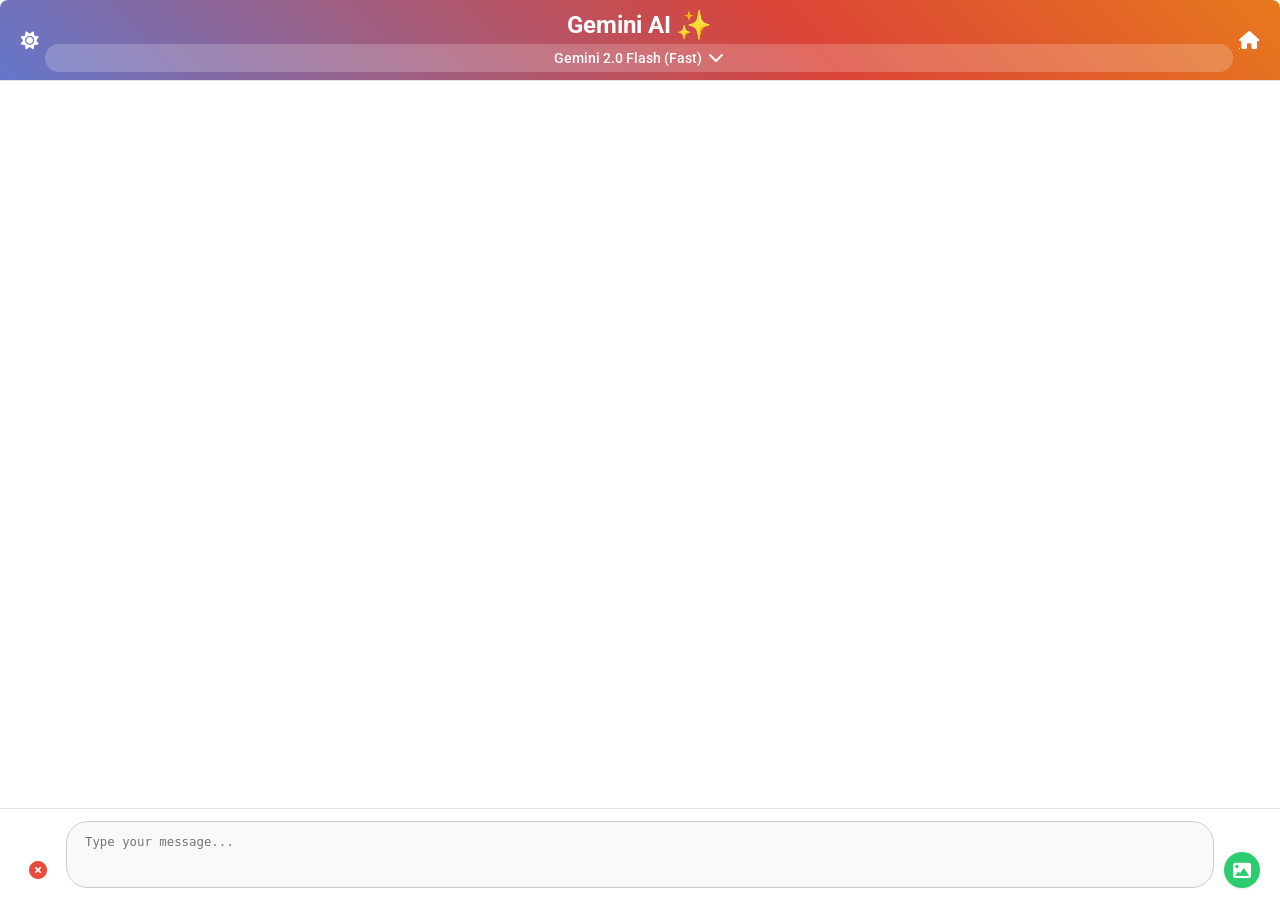
==== templates/chat.html @ 240a4fd2 "Add files via upload" ====
<!DOCTYPE html>
<html lang="bn">
<head>
<meta charset="UTF-8">
<meta name="viewport" content="width=device-width, initial-scale=1.0">
<title>Gemini AI Chat Interface</title>
<link rel="stylesheet" href="/static/chat-style.css">
<link href="https://fonts.googleapis.com/css2?family=Roboto:wght@400;500;700&display=swap" rel="stylesheet">
<link rel="stylesheet" href="https://cdnjs.cloudflare.com/ajax/libs/font-awesome/6.0.0-beta3/css/all.min.css" integrity="sha512-Fo3rlrZj/k7ujTnHg4CGR2D7kSs0v4LLanw2qksYuRlEzO+tcaEPQogQ0KaoGN26/zrn20ImR1DfuLWnOo7aBA==" crossorigin="anonymous" referrerpolicy="no-referrer" />
<script src="https://cdnjs.cloudflare.com/ajax/libs/highlight.js/11.9.0/highlight.min.js"></script>
<script src="https://cdnjs.cloudflare.com/ajax/libs/marked/12.0.1/marked.min.js"></script>
</head>
<body>

<div class="chat-container">
<header class="chat-header">
<div class="header-left">
<button id="theme-toggle" class="icon-button">
<i class="fas fa-sun"></i>
</button>
</div>
<div class="model-selection">
<p class="app-title">Gemini AI <span class="sparkle-emoji">✨</span></p>
<div class="model-display" id="model-display">
<span id="selected-model-name">Gemini 2.0 Flash</span>
<i class="fas fa-chevron-down dropdown-icon"></i>
</div>
<div class="model-dropdown" id="model-dropdown">
<!-- Models will be populated here by JavaScript -->
</div>
</div>
<div class="header-right">
<a href="/" class="icon-button" title="Back to Main">
<i class="fas fa-home"></i>
</a>
</div>
</header>

<main class="chat-window" id="chat-window">
</main>

<footer class="chat-footer">
    <button id="clear-input-button" class="icon-button clear-input-button" title="Clear Input">
        <i class="fas fa-times-circle"></i>
    </button>
    <div class="input-area-wrapper">
        <textarea id="message-input" placeholder="Type your message..." rows="1"></textarea>
        <button id="send-button" title="Send Message">
            <svg xmlns="http://www.w3.org/2000/svg" viewBox="0 0 24 24" fill="currentColor" class="send-icon">
                <path d="M2.01 21L23 12 2.01 3 2 10l15 2-15 2z"/>
            </svg>
        </button>
    </div>
    <input type="file" id="image-input" accept="image/*" style="display: none;">
    <div id="image-preview-container" style="display: none;">
        <img id="image-preview" src="#" alt="Image Preview">
        <button id="remove-image-button" class="icon-button clear-input-button" title="Remove Image">
            <i class="fas fa-times"></i>
        </button>
    </div>
    <button id="image-upload-button" class="icon-button" title="Upload Image">
        <i class="fas fa-image"></i>
    </button>
</footer>
</div>

<script src="/static/chat-script.js"></script>
</body>
</html>
---- static/chat-style.css ----
/* Generated Image Styles */
.generated-image-container {
    max-width: 100%;
    margin: 10px 0;
    border-radius: 8px;
    overflow: hidden;
    position: relative;
}

.generated-image {
    max-width: 400px;
    width: 100%;
    height: auto;
    border-radius: 8px;
    box-shadow: 0 2px 8px rgba(0, 0, 0, 0.1);
    transition: transform 0.2s ease, box-shadow 0.2s ease;
}

.generated-image:hover {
    transform: scale(1.02);
    box-shadow: 0 4px 12px rgba(0, 0, 0, 0.15);
}

.generated-image.selected-for-edit {
    border: 3px solid #4a90e2;
    box-shadow: 0 0 15px rgba(74, 144, 226, 0.3);
}

.image-actions {
    display: flex;
    gap: 10px;
    margin-top: 8px;
    justify-content: flex-start;
}

.download-btn, .edit-btn {
    background: #4a90e2;
    color: white;
    border: none;
    padding: 8px 12px;
    border-radius: 6px;
    cursor: pointer;
    font-size: 14px;
    display: flex;
    align-items: center;
    gap: 5px;
    transition: background-color 0.3s ease, transform 0.2s ease;
}

.download-btn:hover, .edit-btn:hover {
    background: #357abd;
    transform: translateY(-1px);
}

.edit-btn {
    background: #28a745;
}

.edit-btn:hover {
    background: #218838;
}

/* General Body and Container Styles */
body {
    font-family: 'Roboto', sans-serif;
    margin: 0;
    height: 100vh;
    overflow: hidden;
    background-color: #f0f2f5; /* Light grey background */
    color: #333;
    transition: background-color 0.3s ease, color 0.3s ease;
}

.chat-container {
    width: 100%;
    height: 100vh;
    display: flex;
    flex-direction: column;
    overflow: hidden;
    background-color: #ffffff; /* White chat background */
    box-shadow: 0 0 15px rgba(0, 0, 0, 0.1);
    border-radius: 8px;
    position: relative;
}

/* Chat Header */
.chat-header {
    /* আগের background-color বাদ দিয়ে গ্রেডিয়েন্ট যোগ করা হয়েছে */
    background: linear-gradient(45deg, #4285F4, #DB4437, #F4B400, #0F9D58, #4285F4, #DB4437);
    background-size: 400% 400%;
    animation: moveAngledGradient 20s linear infinite;
    
    color: white;
    padding: 8px 15px; /* Responsive padding */
    border-bottom: 1px solid #e0e0e0;
    display: flex;
    justify-content: space-between;
    align-items: center;
    position: relative;
    border-radius: 8px 8px 0 0;
    min-height: 60px;
    flex-shrink: 0;
}

/* অন্যান্য কোড অপরিবর্তিত থাকবে */
.header-left, .header-right {
    display: flex;
    align-items: center;
}

.icon-button {
    background: none;
    border: none;
    color: white;
    cursor: pointer;
    padding: 8px;
    border-radius: 50%;
    display: flex;
    align-items: center;
    justify-content: center;
    transition: background-color 0.3s ease;
}

.icon-button:hover {
    background-color: rgba(255, 255, 255, 0.2);
}

.icon-button i {
    font-size: 20px;
}

.model-selection {
    flex-grow: 1;
    text-align: center;
    position: relative;
}

.app-title {
    font-size: 1.5em; /* Increased font size for Gemini AI */
    font-weight: 700; /* Made it bolder */
    margin-bottom: 2px;
    display: flex;
    align-items: center;
    justify-content: center;
    gap: 5px;
}

.sparkle-emoji {
    color: #FFD700; /* Gold for day mode */
    font-size: 1.2em; /* Maintained original size */
}

.model-display {
    display: flex;
    align-items: center;
    justify-content: center;
    gap: 5px;
    cursor: pointer;
    padding: 5px 10px;
    border-radius: 15px;
    background-color: rgba(255, 255, 255, 0.2);
    transition: background-color 0.3s ease;
}

.model-display:hover {
    background-color: rgba(255, 255, 255, 0.3);
}

#selected-model-name {
    font-size: 0.9em;
    font-weight: 500;
}

.dropdown-icon {
    width: 18px;
    height: 18px;
    fill: currentColor;
    transition: transform 0.3s ease;
}

.model-dropdown {
    position: absolute;
    top: 100%;
    left: 50%;
    transform: translateX(-50%);
    background-color: #ffffff;
    border: 1px solid #cccccc;
    border-radius: 8px;
    box-shadow: 0 4px 12px rgba(0, 0, 0, 0.15);
    z-index: 1000;
    min-width: 200px;
    max-height: 300px;
    overflow-y: auto;
    display: none;
    margin-top: 5px;
}

.model-dropdown.show {
    display: block;
}

.model-dropdown-item {
    padding: 10px 15px;
    cursor: pointer;
    color: #333;
    font-size: 0.9em;
    text-align: left;
    transition: background-color 0.2s ease;
}

.model-dropdown-item:hover {
    background-color: #f0f0f0;
}

.model-dropdown-item.selected {
    background-color: #e0e0e0;
    font-weight: 500;
}

/* অ্যাঙ্গেলড গ্রেডিয়েন্ট অ্যানিমেশন - এটি নতুন যোগ করা হয়েছে */
@keyframes moveAngledGradient {
    0% {
        background-position: 0% 50%;
    }
    100% {
        background-position: 100% 50%;
    }
}

/* Chat Window and Messages */
.chat-window {
    flex-grow: 1;
    padding: 15px;
    overflow-y: auto;
    display: flex;
    flex-direction: column;
    gap: 10px;
}

.message {
    max-width: 85%;
    padding: 12px 18px;
    border-radius: 20px;
    line-height: 1.6;
    word-wrap: break-word;
    font-size: 0.95em;
    position: relative;
}

.user-message {
    background-color: #e0f2fe; /* Light blue for user */
    color: #333;
    align-self: flex-end;
    border-bottom-right-radius: 5px;
}

.bot-message {
    background-color: #f1f0f0; /* Light grey for bot */
    color: #333;
    align-self: flex-start;
    border-bottom-left-radius: 5px;
}

/* Typing animation */
.typing-dots {
    display: flex;
    align-items: center;
    justify-content: flex-start;
    height: 18px;
    background-color: #f1f0f0;
    padding: 12px 18px;
    border-radius: 20px;
    box-shadow: 0 2px 5px rgba(0, 0, 0, 0.05);
}

.typing-dots span {
    width: 6px;
    height: 6px;
    background-color: #4a90e2; /* Blue dots */
    border-radius: 50%;
    margin: 0 2px;
    animation: dot-bounce 0.6s infinite alternate;
}

.typing-dots span:nth-child(2) { animation-delay: 0.2s; }
.typing-dots span:nth-child(3) { animation-delay: 0.4s; }

@keyframes dot-bounce {
    from { transform: translateY(0); }
    to { transform: translateY(-8px); }
}

/* Code block styling */
pre {
    background-color: #e8e8e8; /* Light grey for code */
    color: #333;
    padding: 1em;
    border-radius: 8px;
    overflow-x: auto;
    font-family: 'Fira Code', monospace;
    position: relative;
    white-space: pre-wrap;
    word-break: break-all;
    border: 1px solid #dcdcdc;
}

.copy-button {
    position: absolute;
    top: 10px;
    right: 10px;
    background-color: #4a90e2;
    border: none;
    color: white;
    padding: 5px 10px;
    border-radius: 5px;
    cursor: pointer;
    font-size: 0.8em;
    opacity: 0.8;
    transition: opacity 0.3s;
}

.copy-button:hover {
    opacity: 1;
}

/* Chat Footer */
.chat-footer {
    display: flex;
    align-items: flex-end;
    padding: 8px;
    background-color: #ffffff;
    border-top: 1px solid #e0e0e0;
    border-radius: 0 0 8px 8px;
    gap: 5px; /* Reduced gap */
    flex-wrap: nowrap;
    justify-content: space-between;
    min-height: 60px;
    box-sizing: border-box;
    width: 100%;
    position: relative;
}

.input-area-wrapper {
    flex: 1;
    position: relative;
    display: flex;
    align-items: flex-end;
    background-color: #f9f9f9;
    border: 1px solid #cccccc;
    border-radius: 22px; /* Increased border-radius */
    padding-right: 45px; /* Increased space for send button */
    min-height: 40px; /* Increased minimum height for the wrapper */
}

#message-input {
    flex: 1;
    border: none;
    padding: 10px 15px; /* Increased padding */
    border-radius: 22px; /* Match wrapper border-radius */
    background-color: transparent;
    color: #333;
    font-size: 0.95em; /* Increased font size */
    min-width: 0;
    resize: none;
    overflow-y: hidden;
    max-height: 120px; /* Increased max height for input box (e.g., ~5-6 lines) */
    line-height: 1.4; /* Increased line height */
}

.icon-button {
    background: none;
    border: none;
    color: white;
    cursor: pointer;
    padding: 6px; /* Smaller padding */
    border-radius: 50%;
    display: flex;
    align-items: center;
    justify-content: center;
    transition: background-color 0.3s ease;
}

.icon-button:hover {
    background-color: rgba(255, 255, 255, 0.2);
}

.icon-button i {
    font-size: 18px; /* Smaller icon size */
}

.clear-input-button {
    color: #e74c3c;
    font-size: 1em; /* Adjusted icon size */
    padding: 0;
    background: none;
    border-radius: 50%;
    width: 36px; /* Adjusted button size */
    height: 36px; /* Adjusted button size */
    display: flex;
    align-items: center;
    justify-content: center;
}

.clear-input-button:hover {
    background-color: rgba(231, 76, 60, 0.1);
}

#image-upload-button {
    width: 36px; /* Adjusted button size */
    height: 36px; /* Adjusted button size */
    border-radius: 50%;
    display: flex;
    justify-content: center;
    align-items: center;
    cursor: pointer;
    background-color: #2ecc71;
    color: white;
    border: none;
    box-shadow: 0 1px 3px rgba(0, 0, 0, 0.1); /* Slightly larger shadow */
}

#image-upload-button i {
    font-size: 18px; /* Adjusted icon size */
}

#send-button {
    background-color: #4a90e2;
    border: none;
    border-radius: 50%;
    width: 36px; /* Adjusted button size */
    height: 36px; /* Adjusted button size */
    display: flex;
    justify-content: center;
    align-items: center;
    cursor: pointer;
    box-shadow: 0 1px 3px rgba(0, 0, 0, 0.1); /* Slightly larger shadow */
    position: absolute;
    right: 5px;
    bottom: 5px;
    visibility: hidden;
    opacity: 0;
    transition: visibility 0s, opacity 0.2s ease;
}

#send-button.show {
    visibility: visible;
    opacity: 1;
}

.send-icon {
    width: 18px; /* Adjusted icon size */
    height: 18px; /* Adjusted icon size */
    fill: #ffffff;
}

/* Image Previews */
#image-preview-container {
    display: flex;
    align-items: center;
    margin-left: 8px; /* Adjusted margin */
    margin-right: 8px; /* Adjusted margin */
    padding: 4px; /* Added padding */
    border: 1px solid #ddd; /* Added border */
    border-radius: 8px; /* Added border-radius */
    background-color: #f0f0f0; /* Added background color */
}

#image-preview {
    max-width: 40px; /* Smaller preview image */
    max-height: 40px; /* Smaller preview image */
    border-radius: 4px;
    margin-right: 5px;
}

.chat-image-preview {
    max-width: 150px;
    height: auto;
    border-radius: 8px;
    margin-bottom: 10px;
    display: block;
}

p {
    margin: 0;
}

/* Dark Mode Styles */
body.dark-mode {
    background-color: #1a1a2e; /* Darker background */
    color: #e0e0e0;
}

body.dark-mode .chat-container {
    background-color: #20203a;
}

body.dark-mode .chat-header {
    background-color: #2c2c4a;
    border-bottom-color: #3a3a5a;
}

body.dark-mode .icon-button {
    color: #e0e0e0;
}

body.dark-mode .icon-button:hover {
    background-color: rgba(255, 255, 255, 0.1);
}

body.dark-mode .sparkle-emoji {
    color: #E0BBE4; /* Lavender for dark mode */
}

body.dark-mode .model-dropdown {
    background-color: #2c2c4a;
    border-color: #3a3a5a;
}

body.dark-mode .model-dropdown-item {
    color: #e0e0e0;
}

body.dark-mode .model-dropdown-item:hover {
    background-color: #3a3a5a;
}

body.dark-mode .model-dropdown-item.selected {
    background-color: #4a4a6a;
}

body.dark-mode .user-message {
    background-color: #4a4a6a; /* Darker blue for user in dark mode */
    color: #e0e0e0;
}

body.dark-mode .bot-message {
    background-color: #3a3a5a; /* Darker grey for bot in dark mode */
    color: #e0e0e0;
}

body.dark-mode .typing-dots {
    background-color: #3a3a5a;
}

body.dark-mode .typing-dots span {
    background-color: #61afef;
}

body.dark-mode pre {
    background-color: #2a2a4a;
    color: #e0e0e0;
    border-color: #3a3a5a;
}

body.dark-mode .copy-button {
    background-color: #61afef;
}

body.dark-mode .chat-footer {
    background-color: #20203a;
    border-top-color: #3a3a5a;
}

body.dark-mode #message-input {
    background-color: #2c2c4a;
    border-color: #3a3a5a;
    color: #e0e0e0;
}

body.dark-mode .clear-input-button {
    color: #e74c3c;
}

body.dark-mode #image-upload-button {
    background-color: #27ae60;
}

body.dark-mode #send-button {
    background-color: #4a90e2;
}/* Uploaded image container styles */
.uploaded-image-container {
    display: flex;
    flex-direction: column;
    align-items: flex-start;
    margin-bottom: 10px;
}

.uploaded-image-container .image-actions {
    display: flex;
    gap: 8px;
    margin-top: 8px;
    justify-content: flex-start;
}

.uploaded-image-container .edit-btn {
    background-color: #61afef;
    color: white;
    border: none;
    padding: 6px 12px;
    border-radius: 6px;
    cursor: pointer;
    font-size: 12px;
    display: flex;
    align-items: center;
    gap: 4px;
    transition: background-color 0.2s;
}

.uploaded-image-container .edit-btn:hover {
    background-color: #4a90e2;
}

.chat-image-preview.selected-for-edit {
    border: 2px solid #61afef;
    box-shadow: 0 0 10px rgba(97, 175, 239, 0.3);
}

/* Dark mode styles for uploaded image container */
body.dark-mode .uploaded-image-container .edit-btn {
    background-color: #61afef;
}

body.dark-mode .uploaded-image-container .edit-btn:hover {
    background-color: #4a90e2;
}

/* Universal Responsive Footer for All Screen Sizes */
.chat-footer button, .chat-footer #message-input {
    flex-shrink: 0;
}

/* Adjusted min-width/height for all buttons in the footer */
/* Universal Responsive Footer for All Screen Sizes */
.chat-footer .icon-button,
.chat-footer #send-button,
.chat-footer #image-upload-button,
.chat-footer #clear-input-button {
    min-width: 36px; /* Increased button size */
    min-height: 36px; /* Increased button size */
    padding: 0;
}

.chat-footer .icon-button i,
.chat-footer #send-button .send-icon,
.chat-footer #image-upload-button i,
.chat-footer #clear-input-button i {
    font-size: 18px; /* Increased icon size */
}

/* ===== RESPONSIVE DESIGN IMPROVEMENTS ===== */

/* Mobile First - Small screens (up to 480px) */
@media (max-width: 480px) {
    body {
        font-size: 14px;
        /* Prevent scroll when keyboard appears */
        position: fixed;
        width: 100%;
        height: 100%;
    }
    
    .chat-container {
        border-radius: 0;
        height: 100vh;
        height: 100dvh; /* Dynamic viewport height for mobile */
        width: 100vw;
        position: relative;
        display: flex;
        flex-direction: column;
    }
    
    .chat-header {
        padding: 10px 12px;
        min-height: 55px;
        border-radius: 0;
        flex-shrink: 0;
        position: sticky;
        top: 0;
        z-index: 100;
    }
    
    .app-title {
        font-size: 1.2em;
        margin-bottom: 1px;
    }
    
    #selected-model-name {
        font-size: 0.8em;
    }
    
    .model-dropdown {
        min-width: 180px;
        left: 10px;
        right: 10px;
        transform: none;
        max-width: calc(100vw - 20px);
        z-index: 1001;
    }
    
    .chat-window {
        padding: 10px 12px;
        gap: 8px;
        flex: 1;
        overflow-y: auto;
        padding-bottom: 80px; /* Adjusted space for fixed footer */
        -webkit-overflow-scrolling: touch;
    }
    
    .message {
        max-width: 90%;
        padding: 10px 14px;
        font-size: 14px;
        border-radius: 16px;
    }
    
    .generated-image {
        max-width: 100%;
    }
    
    .chat-image-preview {
        max-width: 120px;
    }
    
    .chat-footer {
        padding: 8px;
        gap: 5px; /* Reduced gap */
        min-height: 60px;
    }
    
    .input-area-wrapper {
        padding-right: 40px;
        min-height: 40px;
    }

    #message-input {
        font-size: 0.95em;
        padding: 10px 12px;
        min-height: 25px;
        border-radius: 22px;
        flex: 1;
        max-width: calc(100vw - 140px);
    }
    
    .icon-button {
        padding: 6px;
        min-width: 36px;
        min-height: 36px;
    }
    
    .icon-button i {
        font-size: 18px;
    }
    
    #send-button {
        min-width: 36px;
        min-height: 36px;
        padding: 0;
        right: 4px;
        bottom: 4px;
    }
    
    #image-upload-button {
        min-width: 36px;
        min-height: 36px;
        padding: 0;
    }
    
    /* Ensure clear button is visible */
    #clear-input-button {
        min-width: 36px;
        min-height: 36px;
        padding: 0;
        order: 1;
    }
    
    /* Input should be in the middle */
    .input-area-wrapper {
        order: 2;
        margin: 0 2px; /* Reduced margin */
    }
    
    /* Image preview container */
    #image-preview-container {
        order: 3;
        flex-shrink: 0;
        margin-left: 2px; /* Reduced margin */
        margin-right: 2px; /* Reduced margin */
        padding: 3px;
    }
    
    #image-preview {
        max-width: 35px;
        max-height: 35px;
    }

    /* Upload button */
    #image-upload-button {
        order: 4;
    }
    
    /* Send button last */
    #send-button {
        order: 5;
    }
    
    .image-actions {
        gap: 8px;
        flex-wrap: wrap;
    }
    
    .download-btn, .edit-btn {
        padding: 10px 14px;
        font-size: 13px;
        min-height: 40px;
    }
    
    pre {
        font-size: 13px;
        padding: 8px;
        overflow-x: auto;
    }
    
    .copy-button {
        padding: 6px 10px;
        font-size: 12px;
    }
    
    /* Handle mobile keyboard appearance */
    @supports (-webkit-appearance: none) {
        .chat-container {
            height: -webkit-fill-available;
        }
    }
}

/* Mobile keyboard handling */
@media (max-width: 480px) {
    /* When input is focused (keyboard visible) */
    body.keyboard-visible {
        height: auto;
        min-height: 100vh;
    }
    
    body.keyboard-visible .chat-container {
        height: auto;
        min-height: 100vh;
    }
    
    body.keyboard-visible .chat-window {
        max-height: calc(100vh - 130px); /* Adjusted for header + footer */
    }
    
    /* Dark mode mobile footer */
    body.dark-mode .chat-footer {
        background-color: #20203a;
        border-top-color: #3a3a5a;
    }
}

/* Medium screens - Tablets (481px to 768px) */
@media (min-width: 481px) and (max-width: 768px) {
    .chat-container {
        border-radius: 0;
        height: 100vh;
        width: 100vw;
    }
    
    .chat-header {
        padding: 12px 20px;
        border-radius: 0;
    }
    
    .app-title {
        font-size: 1.4em;
    }
    
    .message {
        max-width: 80%;
        padding: 12px 16px;
    }
    
    .generated-image {
        max-width: 350px;
    }
    
    .chat-footer {
        padding: 8px;
        gap: 5px; /* Reduced gap */
        min-height: 60px;
    }

/* Large screens - Desktop (769px to 1024px) */
@media (min-width: 769px) and (max-width: 1024px) {
    .chat-container {
        height: 100vh;
        width: 100vw;
        border-radius: 0;
    }
    
    .message {
        max-width: 75%;
    }
    
    .generated-image {
        max-width: 400px;
    }
    
    .chat-footer {
        padding: 10px 15px;
        gap: 8px; /* Reduced gap */
    }
    
    .input-area-wrapper {
        padding-right: 45px;
        min-height: 40px;
    }

    #message-input {
        margin: 0;
        max-width: calc(100% - 45px);
        padding: 10px 15px;
    }
}

}

/* Extra large screens - Wide Desktop (1025px+) */
@media (min-width: 1025px) {
    .chat-container {
        height: 100vh;
        width: 100vw;
        border-radius: 0;
    }
    
    .message {
        max-width: 70%;
    }
    
    .generated-image {
        max-width: 450px;
    }
    
    .chat-window {
        padding: 20px 25px;
    }
    
    .chat-footer {
        padding: 12px 20px;
        gap: 10px; /* Reduced gap */
    }
    
    .input-area-wrapper {
        padding-right: 50px;
        min-height: 45px;
    }

    #message-input {
        margin: 0;
        max-width: calc(100% - 50px);
        padding: 12px 18px;
    }
}

/* Portrait orientation adjustments */
@media (orientation: portrait) and (max-width: 768px) {
    .chat-window {
        padding-bottom: 5px;
    }
    
    .model-dropdown {
        max-height: 200px;
    }
}

/* Landscape orientation adjustments for mobile */
@media (orientation: landscape) and (max-height: 500px) {
    .chat-header {
        min-height: 50px;
        padding: 8px 15px;
    }
    
    .app-title {
        font-size: 1.1em;
        margin-bottom: 0;
    }
    
    #selected-model-name {
        font-size: 0.75em;
    }
    
    .chat-window {
        padding: 8px 15px;
    }
    
    .message {
        padding: 8px 12px;
        font-size: 13px;
    }
    
    .chat-footer {
        padding: 8px 15px;
    }
}

/* High DPI displays */
@media (-webkit-min-device-pixel-ratio: 2), (min-resolution: 192dpi) {
    .generated-image, .chat-image-preview {
        image-rendering: -webkit-optimize-contrast;
        image-rendering: crisp-edges;
    }
}

/* Touch device improvements */
@media (pointer: coarse) {
    /* Further reduced sizes for touch devices */
    .icon-button, .download-btn, .edit-btn, #send-button, #image-upload-button {
        min-width: 38px; /* Adjusted for touch */
        min-height: 38px; /* Adjusted for touch */
    }
    
    .model-display {
        padding: 6px 10px; /* Adjusted for touch */
    }
    
    .model-dropdown-item {
        padding: 10px 12px; /* Adjusted for touch */
        font-size: 15px; /* Adjusted for touch */
    }
}

/* Reduced motion preferences */
@media (prefers-reduced-motion: reduce) {
    * {
        animation-duration: 0.01ms !important;
        animation-iteration-count: 1 !important;
        transition-duration: 0.01ms !important;
    }
    
    .typing-dots span {
        animation: none;
    }
}

/* Dark mode responsive adjustments */
@media (max-width: 480px) {
    body.dark-mode .chat-container {
        border-radius: 0;
    }
    
    body.dark-mode .chat-header {
        border-radius: 0;
    }
}
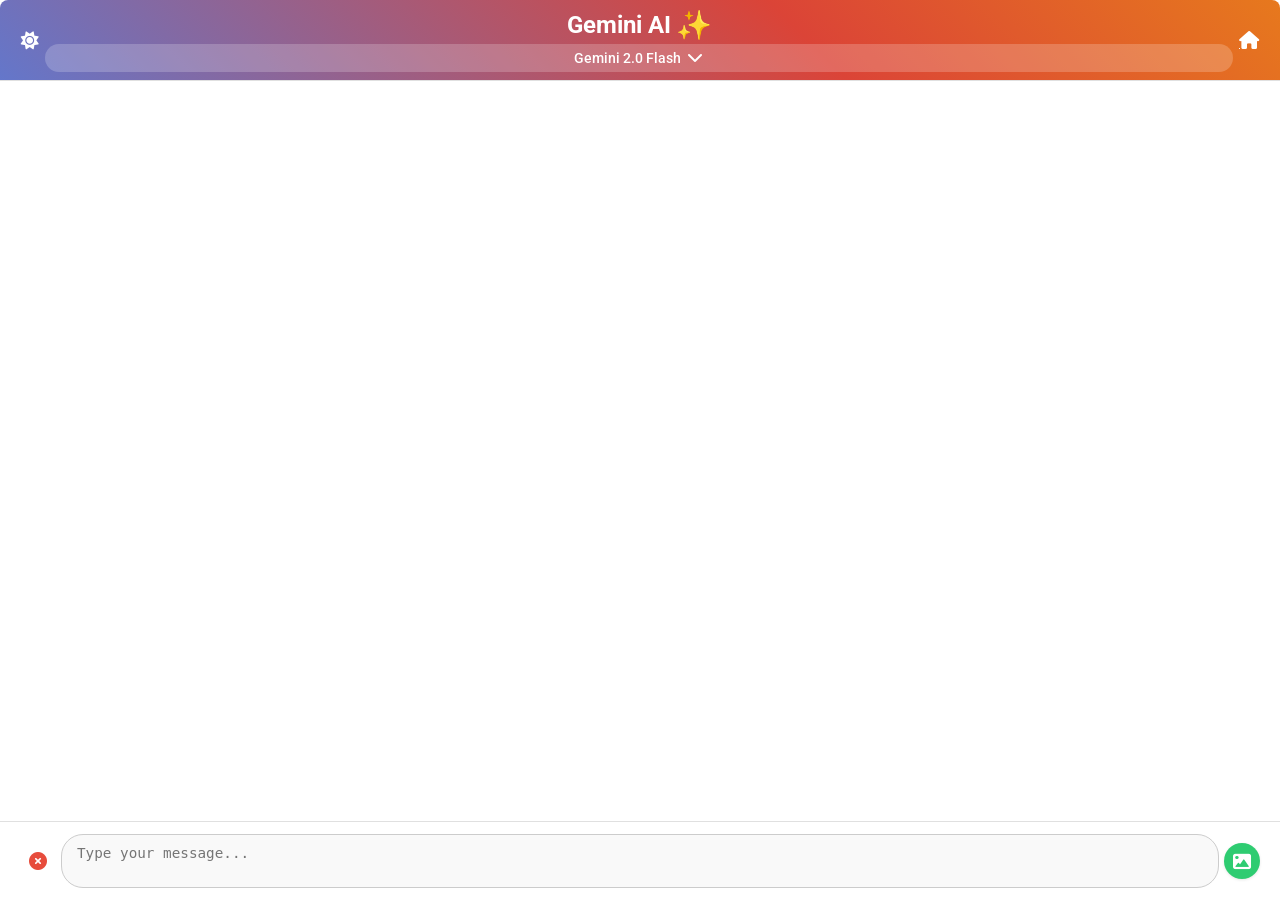
==== commit 5434a6c2: "Update chat.html" ====
--- a/templates/chat.html
+++ b/templates/chat.html
@@ -4,6 +4,7 @@
 <meta charset="UTF-8">
 <meta name="viewport" content="width=device-width, initial-scale=1.0">
 <title>Gemini AI Chat Interface</title>
+<meta name="theme-color" content="#667eea">
 <link rel="stylesheet" href="/static/chat-style.css">
 <link href="https://fonts.googleapis.com/css2?family=Roboto:wght@400;500;700&display=swap" rel="stylesheet">
 <link rel="stylesheet" href="https://cdnjs.cloudflare.com/ajax/libs/font-awesome/6.0.0-beta3/css/all.min.css" integrity="sha512-Fo3rlrZj/k7ujTnHg4CGR2D7kSs0v4LLanw2qksYuRlEzO+tcaEPQogQ0KaoGN26/zrn20ImR1DfuLWnOo7aBA==" crossorigin="anonymous" referrerpolicy="no-referrer" />
@@ -60,6 +61,9 @@
     </div>
     <button id="image-upload-button" class="icon-button" title="Upload Image">
         <i class="fas fa-image"></i>
+        <div class="remove-image-mobile" id="remove-image-mobile" title="Remove Image">
+            <i class="fas fa-times"></i>
+        </div>
     </button>
 </footer>
 </div>
--- a/static/chat-style.css
+++ b/static/chat-style.css
@@ -331,7 +331,7 @@
     background-color: #ffffff;
     border-top: 1px solid #e0e0e0;
     border-radius: 0 0 8px 8px;
-    gap: 5px; /* Reduced gap */
+    gap: 0px; /* Reduced gap */
     flex-wrap: nowrap;
     justify-content: space-between;
     min-height: 60px;
@@ -417,6 +417,7 @@
     color: white;
     border: none;
     box-shadow: 0 1px 3px rgba(0, 0, 0, 0.1); /* Slightly larger shadow */
+    position: relative; /* Ensure positioning context for absolute children */
 }
 
 #image-upload-button i {
@@ -463,6 +464,15 @@
     border: 1px solid #ddd; /* Added border */
     border-radius: 8px; /* Added border-radius */
     background-color: #f0f0f0; /* Added background color */
+    transition: all 0.2s ease;
+    position: relative; /* For positioning the remove button */
+}
+
+/* Selected image preview style */
+#image-preview-container.selected-image-preview {
+    border: 2px solid #4a90e2;
+    box-shadow: 0 0 8px rgba(74, 144, 226, 0.5);
+    transform: scale(1.05);
 }
 
 #image-preview {
@@ -470,6 +480,28 @@
     max-height: 40px; /* Smaller preview image */
     border-radius: 4px;
     margin-right: 5px;
+}
+
+#image-preview-container #remove-image-button {
+    position: absolute;
+    top: -8px; /* Adjust position as needed */
+    right: -8px; /* Adjust position as needed */
+    background: #e74c3c;
+    color: white;
+    border-radius: 50%;
+    width: 20px; /* Larger for easier tapping */
+    height: 20px; /* Larger for easier tapping */
+    align-items: center;
+    justify-content: center;
+    font-size: 12px;
+    cursor: pointer;
+    z-index: 10;
+    box-shadow: 0 2px 4px rgba(0, 0, 0, 0.2);
+    display: none; /* Hidden by default */
+}
+
+#image-preview-container.has-image #remove-image-button {
+    display: flex; /* Show when image is selected */
 }
 
 .chat-image-preview {
@@ -610,9 +642,13 @@
     background-color: #4a90e2;
 }
 
-.chat-image-preview.selected-for-edit {
+.chat-image-preview.selected-for-edit,
+.chat-image-preview.selected-image-preview,
+.generated-image.selected-image-preview {
     border: 2px solid #61afef;
     box-shadow: 0 0 10px rgba(97, 175, 239, 0.3);
+    transition: all 0.2s ease;
+    transform: scale(1.02);
 }
 
 /* Dark mode styles for uploaded image container */
@@ -678,6 +714,16 @@
         top: 0;
         z-index: 100;
     }
+
+    /* Hide desktop image preview container on mobile */
+    #image-preview-container {
+        display: none !important;
+    }
+
+    /* Hide desktop remove image button on mobile */
+    #image-preview-container #remove-image-button {
+        display: none !important;
+    }
     
     .app-title {
         font-size: 1.2em;
@@ -907,7 +953,7 @@
     
     .chat-footer {
         padding: 10px 15px;
-        gap: 8px; /* Reduced gap */
+        gap: 5px; /* Reduced gap */
     }
     
     .input-area-wrapper {
@@ -946,18 +992,26 @@
     
     .chat-footer {
         padding: 12px 20px;
-        gap: 10px; /* Reduced gap */
+        gap: 5px; /* Reduced gap */
+        align-items: center; /* Ensure vertical centering */
     }
     
     .input-area-wrapper {
-        padding-right: 50px;
-        min-height: 45px;
+        padding-right: 30px; /* Reduced for better spacing */
+        min-height: 36px; /* Reduced height */
+        border: 1px solid #cccccc; /* Consistent border */
     }
 
     #message-input {
         margin: 0;
-        max-width: calc(100% - 50px);
-        padding: 12px 18px;
+        max-width: calc(100% - 45px);
+        padding: 8px 15px; /* Reduced padding */
+        font-size: 1.1em; /* Increased font size */
+        line-height: 1.4; /* Adjusted line height */
+    }
+
+    #send-button {
+        bottom: 3px; /* Adjusted positioning */
     }
 }
 
@@ -1050,4 +1104,34 @@
     body.dark-mode .chat-header {
         border-radius: 0;
     }
-}
+
+    /* Style for the new mobile remove image button */
+    .remove-image-mobile {
+        display: none; /* Hidden by default */
+        position: absolute;
+        top: -8px; /* Adjusted to be on the corner of the button */
+        right: -8px; /* Adjusted to be on the corner of the button */
+        background: #e74c3c;
+        color: white;
+        border-radius: 50%;
+        width: 20px;
+        height: 20px;
+        align-items: center;
+        justify-content: center;
+        font-size: 12px;
+        cursor: pointer;
+        z-index: 10;
+        box-shadow: 0 2px 4px rgba(0, 0, 0, 0.2);
+    }
+
+    #image-upload-button.has-image .remove-image-mobile {
+        display: flex; /* Show when image is selected */
+    }
+}
+
+/* Desktop specific styles for image upload button and remove icon */
+@media (min-width: 481px) {
+    #image-upload-button .remove-image-mobile {
+        display: none !important; /* Hide mobile remove icon on larger screens */
+    }
+}
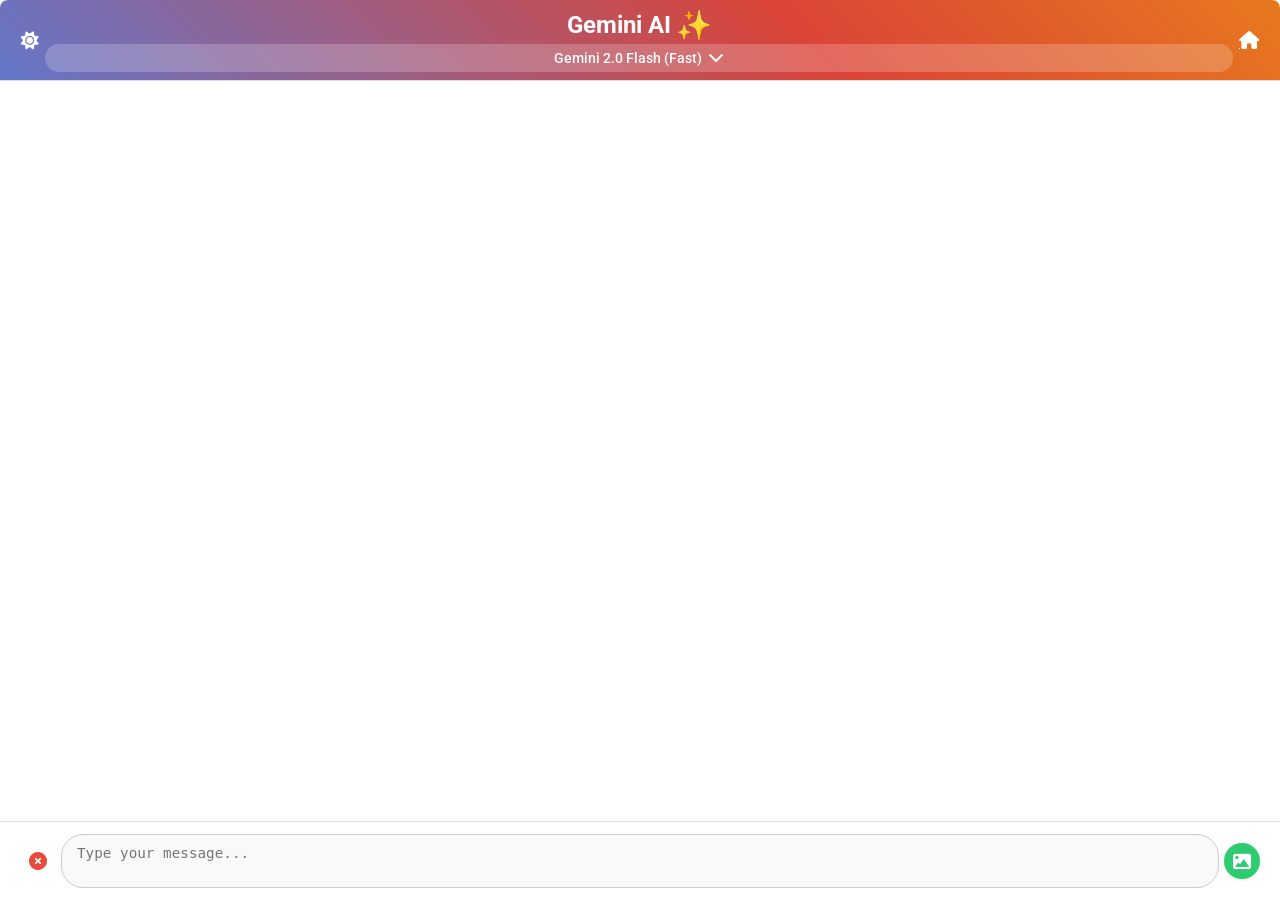
==== commit e2b911c5: "Update chat.html" ====
--- a/templates/chat.html
+++ b/templates/chat.html
@@ -4,7 +4,7 @@
 <meta charset="UTF-8">
 <meta name="viewport" content="width=device-width, initial-scale=1.0">
 <title>Gemini AI Chat Interface</title>
-<meta name="theme-color" content="#667eea">
+<link rel="icon" type="image/jpeg" href="favicon.jpeg">
 <link rel="stylesheet" href="/static/chat-style.css">
 <link href="https://fonts.googleapis.com/css2?family=Roboto:wght@400;500;700&display=swap" rel="stylesheet">
 <link rel="stylesheet" href="https://cdnjs.cloudflare.com/ajax/libs/font-awesome/6.0.0-beta3/css/all.min.css" integrity="sha512-Fo3rlrZj/k7ujTnHg4CGR2D7kSs0v4LLanw2qksYuRlEzO+tcaEPQogQ0KaoGN26/zrn20ImR1DfuLWnOo7aBA==" crossorigin="anonymous" referrerpolicy="no-referrer" />
--- a/static/chat-style.css
+++ b/static/chat-style.css
@@ -1134,4 +1134,19 @@
     #image-upload-button .remove-image-mobile {
         display: none !important; /* Hide mobile remove icon on larger screens */
     }
-}
+    
+    /* Reset desktop image preview container display (hidden by default) */
+    #image-preview-container {
+        display: none; /* Hidden by default, shown when has-image class is added */
+    }
+    
+    /* Show desktop image preview container when image is selected */
+    #image-preview-container.has-image {
+        display: flex !important; /* Show when image is selected */
+    }
+    
+    /* Show desktop remove button when image is present */
+    #image-preview-container.has-image #remove-image-button {
+        display: flex !important;
+    }
+}
